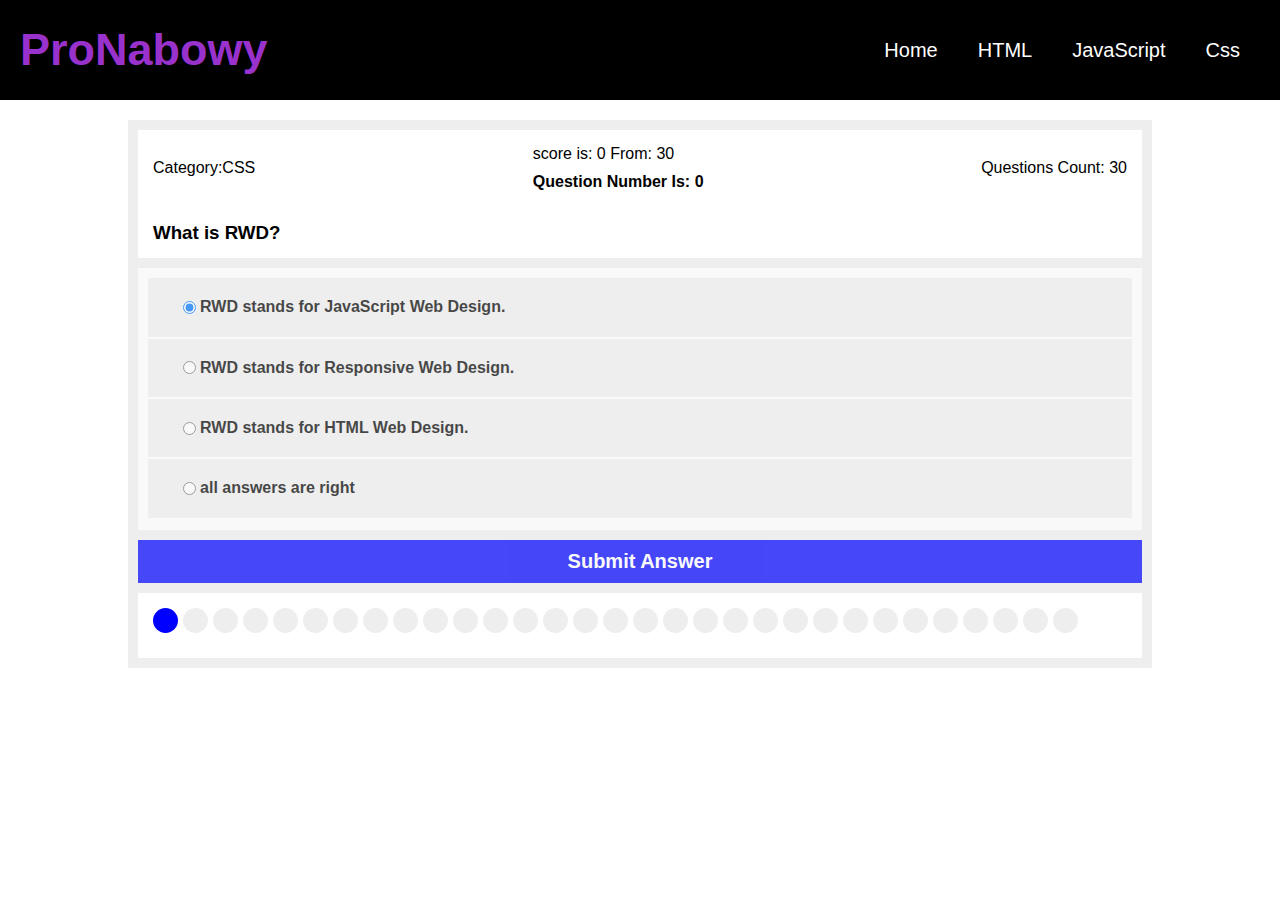
==== CSS-questions.html @ a778ca74 "ProNabowy" ====
<!DOCTYPE html>
<html>
  <head>
    <meta charset="utf-8" />
    <meta http-equiv="X-UA-Compatible" content="IE=edge" />
    <meta name="description" content="" />
    <meta name="viewport" content="width=device-width, initial-scale=1" />
    <!-- Select Noramlize File -->
    <link rel="stylesheet" href="./css/noramliz.css" />
    <!-- Select FontAwsome Libarray -->
    <link rel="stylesheet" href="./css/all.min.css" />
    <!-- Select Main Css Fill -->
    <link rel="stylesheet" href="./css/nabowy.css" />
    <title>Css Questions</title>
    <style>
      canvas {
        position: absolute;
        left: 0;
        top: 0;
      }
    </style>
  </head>
  <body>
    <canvas></canvas>
    <header class="space-items">
      <div class="icone">
        <i class="fa-solid fa-bars"></i>
        <i class="fa-solid fa-xmark"></i>
      </div>
      <div class="logo">
        <h2>ProNabowy</h2>
      </div>
      <ul class="list">
        <li><a href="index.html">Home</a></li>
        <li><a href="HTML.html">HTML</a></li>
        <li><a href="JavaScript.HTML">JavaScript</a></li>
        <li><a href="CSS-questions.html">Css</a></li>
      </ul>
    </header>
    <div class="app">
      <div class="head space-items">
        <div class="Category">Category:CSS</div>
        <div>
          <div>
            score is: <span class="now">0</span> From:
            <span class="from"></span>
          </div>
          <div class="ques">
            Question Number Is: <span class="queNum"></span>
          </div>
        </div>
        <div class="Count">Questions Count: <span class="count"></span></div>
      </div>
      <div class="questions"></div>
      <div class="answers"></div>
      <button class="submit">Submit Answer</button>
      <div class="bulttes-time space-items">
        <div class="bull">
          <span class="active"></span>
        </div>
      </div>
    </div>
    <script src="main.js"></script>
    <script src="header.js"></script>
  </body>
</html>
---- css/noramliz.css ----
/*! normalize.css v8.0.1 | MIT License | github.com/necolas/normalize.css */

/* Document
   ========================================================================== */

/**
 * 1. Correct the line height in all browsers.
 * 2. Prevent adjustments of font size after orientation changes in iOS.
 */

 html {
    line-height: 1.15; /* 1 */
    -webkit-text-size-adjust: 100%; /* 2 */
  }
  
  /* Sections
     ========================================================================== */
  
  /**
   * Remove the margin in all browsers.
   */
  
  body {
    margin: 0;
  }
  
  /**
   * Render the `main` element consistently in IE.
   */
  
  main {
    display: block;
  }
  
  /**
   * Correct the font size and margin on `h1` elements within `section` and
   * `article` contexts in Chrome, Firefox, and Safari.
   */
  
  h1 {
    font-size: 2em;
    margin: 0.67em 0;
  }
  
  /* Grouping content
     ========================================================================== */
  
  /**
   * 1. Add the correct box sizing in Firefox.
   * 2. Show the overflow in Edge and IE.
   */
  
  hr {
    box-sizing: content-box; /* 1 */
    height: 0; /* 1 */
    overflow: visible; /* 2 */
  }
  
  /**
   * 1. Correct the inheritance and scaling of font size in all browsers.
   * 2. Correct the odd `em` font sizing in all browsers.
   */
  
  pre {
    font-family: monospace, monospace; /* 1 */
    font-size: 1em; /* 2 */
  }
  
  /* Text-level semantics
     ========================================================================== */
  
  /**
   * Remove the gray background on active links in IE 10.
   */
  
  a {
    background-color: transparent;
  }
  
  /**
   * 1. Remove the bottom border in Chrome 57-
   * 2. Add the correct text decoration in Chrome, Edge, IE, Opera, and Safari.
   */
  
  abbr[title] {
    border-bottom: none; /* 1 */
    text-decoration: underline; /* 2 */
    text-decoration: underline dotted; /* 2 */
  }
  
  /**
   * Add the correct font weight in Chrome, Edge, and Safari.
   */
  
  b,
  strong {
    font-weight: bolder;
  }
  
  /**
   * 1. Correct the inheritance and scaling of font size in all browsers.
   * 2. Correct the odd `em` font sizing in all browsers.
   */
  
  code,
  kbd,
  samp {
    font-family: monospace, monospace; /* 1 */
    font-size: 1em; /* 2 */
  }
  
  /**
   * Add the correct font size in all browsers.
   */
  
  small {
    font-size: 80%;
  }
  
  /**
   * Prevent `sub` and `sup` elements from affecting the line height in
   * all browsers.
   */
  
  sub,
  sup {
    font-size: 75%;
    line-height: 0;
    position: relative;
    vertical-align: baseline;
  }
  
  sub {
    bottom: -0.25em;
  }
  
  sup {
    top: -0.5em;
  }
  
  /* Embedded content
     ========================================================================== */
  
  /**
   * Remove the border on images inside links in IE 10.
   */
  
  img {
    border-style: none;
  }
  
  /* Forms
     ========================================================================== */
  
  /**
   * 1. Change the font styles in all browsers.
   * 2. Remove the margin in Firefox and Safari.
   */
  
  button,
  input,
  optgroup,
  select,
  textarea {
    font-family: inherit; /* 1 */
    font-size: 100%; /* 1 */
    line-height: 1.15; /* 1 */
    margin: 0; /* 2 */
  }
  
  /**
   * Show the overflow in IE.
   * 1. Show the overflow in Edge.
   */
  
  button,
  input { /* 1 */
    overflow: visible;
  }
  
  /**
   * Remove the inheritance of text transform in Edge, Firefox, and IE.
   * 1. Remove the inheritance of text transform in Firefox.
   */
  
  button,
  select { /* 1 */
    text-transform: none;
  }
  
  /**
   * Correct the inability to style clickable types in iOS and Safari.
   */
  
  button,
  [type="button"],
  [type="reset"],
  [type="submit"] {
    -webkit-appearance: button;
  }
  
  /**
   * Remove the inner border and padding in Firefox.
   */
  
  button::-moz-focus-inner,
  [type="button"]::-moz-focus-inner,
  [type="reset"]::-moz-focus-inner,
  [type="submit"]::-moz-focus-inner {
    border-style: none;
    padding: 0;
  }
  
  /**
   * Restore the focus styles unset by the previous rule.
   */
  
  button:-moz-focusring,
  [type="button"]:-moz-focusring,
  [type="reset"]:-moz-focusring,
  [type="submit"]:-moz-focusring {
    outline: 1px dotted ButtonText;
  }
  
  /**
   * Correct the padding in Firefox.
   */
  
  fieldset {
    padding: 0.35em 0.75em 0.625em;
  }
  
  /**
   * 1. Correct the text wrapping in Edge and IE.
   * 2. Correct the color inheritance from `fieldset` elements in IE.
   * 3. Remove the padding so developers are not caught out when they zero out
   *    `fieldset` elements in all browsers.
   */
  
  legend {
    box-sizing: border-box; /* 1 */
    color: inherit; /* 2 */
    display: table; /* 1 */
    max-width: 100%; /* 1 */
    padding: 0; /* 3 */
    white-space: normal; /* 1 */
  }
  
  /**
   * Add the correct vertical alignment in Chrome, Firefox, and Opera.
   */
  
  progress {
    vertical-align: baseline;
  }
  
  /**
   * Remove the default vertical scrollbar in IE 10+.
   */
  
  textarea {
    overflow: auto;
  }
  
  /**
   * 1. Add the correct box sizing in IE 10.
   * 2. Remove the padding in IE 10.
   */
  
  [type="checkbox"],
  [type="radio"] {
    box-sizing: border-box; /* 1 */
    padding: 0; /* 2 */
  }
  
  /**
   * Correct the cursor style of increment and decrement buttons in Chrome.
   */
  
  [type="number"]::-webkit-inner-spin-button,
  [type="number"]::-webkit-outer-spin-button {
    height: auto;
  }
  
  /**
   * 1. Correct the odd appearance in Chrome and Safari.
   * 2. Correct the outline style in Safari.
   */
  
  [type="search"] {
    -webkit-appearance: textfield; /* 1 */
    outline-offset: -2px; /* 2 */
  }
  
  /**
   * Remove the inner padding in Chrome and Safari on macOS.
   */
  
  [type="search"]::-webkit-search-decoration {
    -webkit-appearance: none;
  }
  
  /**
   * 1. Correct the inability to style clickable types in iOS and Safari.
   * 2. Change font properties to `inherit` in Safari.
   */
  
  ::-webkit-file-upload-button {
    -webkit-appearance: button; /* 1 */
    font: inherit; /* 2 */
  }
  
  /* Interactive
     ========================================================================== */
  
  /*
   * Add the correct display in Edge, IE 10+, and Firefox.
   */
  
  details {
    display: block;
  }
  
  /*
   * Add the correct display in all browsers.
   */
  
  summary {
    display: list-item;
  }
  
  /* Misc
     ========================================================================== */
  
  /**
   * Add the correct display in IE 10+.
   */
  
  template {
    display: none;
  }
  
  /**
   * Add the correct display in IE 10.
   */
  
  [hidden] {
    display: none;
  }
---- css/nabowy.css ----
* {
    padding: 0;
    margin: 0;
    box-sizing: border-box;
    list-style: none;
    text-decoration: none;
}
img {
    max-width: 100%;
}
:root {
    --main-color: darkorchid;
    --secondry-color: blue;
    --white-color: white;
    --main-transition: 0.5s;
    --main-fontSize: 20px;
}
html {
    scroll-behavior: smooth;
}
body {
    font-family: sans-serif;
    transition: var(--main-transition);
}
/* 
    Start Custmioztion Toggle Classes
*/

.theme {
    border: 15px solid black;
    border-right-color: transparent !important;
    border-bottom-color: transparent !important;
    background-color: white;
    transform: rotate(-45deg);
    outline: 1px solid white;
    cursor: pointer;
    border-radius: 50%;
    z-index: 555;
    align-self: center;
    margin-right: 30px;
    transition: var(--main-transition);
}
.themeToggle {
    border-color: white;
    background-color: black;
}
.whiteTheme {
    background-color: white !important;
    color: black !important;
}

.toggle-background {
    background-color: black !important;
    color:white !important;
}

.toggle-width {
    width: fit-content;
    font-size: 30px;
    color: var(--main-color);
    display: flex;
    justify-content: center;
    align-items: center;
    position: absolute;
    left: 50%;
    top: 46%;
    transform: translate(-50%, -50%);
}
.toggle-width h3 {
    color: var(--white-color);
    white-space: nowrap;
    width: 0;
    overflow: hidden;
    border-right: 3px solid var(--secondry-color);
    animation: Fill-Text 3s infinite alternate;
}
@media (max-width:768px) {

    .toggle-width {
        font-size: 17px;
        top: 45%;
    }

}
@media (max-width:400px) {

    .toggle-width {
        font-size: 17px;
        top: 50%;
    }

}

/* 
    Start Styling Main Page
*/


.space-items  {
    display: flex;
    justify-content: space-between;
    align-items: center;
}

header {
    position: relative;
    z-index: 100;
    background-color: black;
}
.logo {
    color: var(--main-color);
    font-size: 30px;
    font-weight: bolder;
    margin-left: 20px;
}
header ul.list {
    display: flex;
    justify-content: flex-end;
    align-items: center;
    width: 100%;
    height: 100px;
}
header ul.list li a {
    color: var(--white-color);
    font-size: var(--main-fontSize);
    margin-right: 40px;
    transition: var(--main-transition);
}
header ul.list li a:hover {
    color: var(--main-color);
}

section.home {
    background-image: url(../imge/background.jpg);
    background-repeat: no-repeat;
    background-size: cover;
    background-position: 40% top;
    width: 100%;
    height: calc(100vh - 100px);
    padding: 100px;

}
section.home  div {
    width: fit-content;
    margin-top: 80px;
}
section.home  div h3 a {
    display: block;
    color: var(--white-color);
    font-size: var(--main-fontSize);
    font-weight: bold;
    padding: 13px 0;
    width: 300px;
    text-align: center;
    margin-top: 20px;
    border: 2px solid var(--white-color);
    margin-left: 100px;
    transition: var(--main-transition);
}
section.home div h3 a:hover {
    background-color: var(--main-color);
    border-color: var(--main-color);
}

/* 
    Start custmoize Sections Refrence
*/
section.html-answ,
section.Css-answ,
section.js-answ {
    position: relative;
    z-index: 5;
    width: 100%;
    padding: 100px;
    height: 100%;
    margin: 0 auto;
}
section.html-answ table,
section.Css-answ table,
section.js-answ table {
    border: 2px solid #777;
    width: 100%;
  }
  section.html-answ table.mr-center,
  section.Css-answ table.mr-center,
  section.js-answ table.mr-center {
    margin: 0 auto;
  }
section.html-answ  table thead,
section.Css-answ  table thead,
section.js-answ table thead {
    background-color: #333;
    color: white;
    font-weight: bold;
  }
section.html-answ  table td,
section.Css-answ  table td,
section.js-answ table td {
    padding: 10px;
    line-height: 1.6;
  }
section.html-answ  table tr td,
section.Css-answ  table tr td,
section.js-answ table tr td {
    border-top: 1px solid #777;
  }
section.html-answ table tr td:not(table tr td:first-child),
section.Css-answ table tr td:not(table tr td:first-child),
section.js-answ  table tr td:not(table tr td:first-child){
    border-left: 1px solid #777;
  }

section.html-answ .html-answ > div,
section.Css-answ .html-answ > div,
section.js-answ  .html-answ > div {
    width: 100%;
    margin-top: 10px;
  }
section.html-answ .question,
section.Css-answ .question,
section.js-answ  .question {
    margin-bottom: 50px;
  }
section.html-answ  h2,
section.Css-answ  h2,
section.js-answ  h2 {
    margin: 20px 0;
    font-size: 40px;
    font-weight: bold;
  }
section.html-answ .answer,
section.Css-answ .answer,
section.js-answ  .answer {
    line-height: 1.8;
    font-size: 20px;
    font-weight: normal;
  }
section.html-answ .code,
section.Css-answ .code,
section.js-answ  .code {
    background-color: #333;
    color: white;
    padding: 7px 15px;
    border-radius: 10px;
    word-spacing: 5px;
    font-size: 16px;
    margin-bottom: 10px;
    max-width: 100%;
    margin-top: 10px;
  }
section.html-answ .att,
section.Css-answ .att,
section.js-answ .att {
    background-color: #333;
    color: cadetblue;
    padding: 3px 6px;
    border-radius: 3px;
  }
section.html-answ .result,
section.Css-answ .result,
section.js-answ  .result {
      background-color: white;
      color: black;
      width: 100%;
      padding: 8px;
      border-radius: 5px;
      margin-top: 20px;
      font-size: 17px;
    }
section.html-answ .padd,
section.Css-answ .padd,
section.js-answ  .padd {
      padding-bottom: 20px;
    }
section.html-answ .note,
section.html-answ .warning ,
section.Css-answ .note,
section.Css-answ .warning,
section.js-answ .note,
section.js-answ  .warning
 {
    background-color: rgba(94, 158, 255, 0.1);
    border: 1px solid #333;
    border-left: 3px solid blue;
    text-align: center;
    margin: 10px 0;
    font-size: 16px;
    padding: 10px;
  }
section.html-answ .warning,
section.Css-answ .warning,
section.js-answ  .warning {
    background-color: #ff2a511a;
    width: 50%;
    margin: 10px auto;
    padding: 20px;
    font-size: 15px;
  }
section.html-answ .wight, 
section.Css-answ .wight,
section.js-answ  .wight {
    font-weight: bold;
  }
section.html-answ .shadowbox,
section.Css-answ .shadowbox,
section.js-answ  .shadowbox {
    width: 15em;
    border: 1px solid #333;
    box-shadow: 8px 8px 5px #444;
    padding: 8px 12px;
    background-image: linear-gradient(180deg, #fff, #ddd 40%, #ccc);
}
/* 
    End custmoize HTML Refrence
*/
.icone {
    z-index: 9999;
    color: var(--white-color);
}
.icone i {
    font-size: 50px;
    position: absolute;
    right: 10px;
    top: 10px;
    cursor: pointer;
    transition: var(--main-transition);
}
.fa-bars,
.fa-xmark {
    visibility: hidden;
    opacity: 0;
}
/* 
    Set Media For Header and section
*/
@media (max-width:768px) {
    header {
        justify-content: flex-start;
    }
    .logo {
        margin: 24px auto;
    }
    header ul.list {
        visibility: hidden;
        opacity: 0;
        width: 100%;
        height: 100vh;
        position: absolute;
        background-color: black;
        top: -2000px;
        left: 0;
        display: flex;
        flex-direction: column;
        justify-content: center;
        transition: var(--main-transition);
    }
    header ul.list li a {
        display: block;
        margin-bottom: 50px;
        font-size: 35px;
        margin-right: 0;
    }
    .fa-bars {
        visibility: visible;
        opacity: 1;
    }
    section.home div h3 a {
        display: block;
        margin: 10px auto;
        width: 220px;
        font-size: 18px;
    }
    section.home {
        height: calc(100vh - 100px);
        background-position: 60% top;
    }
    
}


/* 
Start Styling App
*/
.app {
    width: 80%;
    margin: 20px auto;
    background-color: #eee;
    padding: 10px;
    position: relative;
    z-index: 55;
}
.head {
    background-color: var(--white-color);
    padding: 15px;
}
.questions {
    background-color: var(--white-color);
    padding: 15px;
}
.answers {
    display: flex;
    flex-direction: column;
    padding: 10px;
    background-color: var(--white-color);
    margin-top: 10px;
    font-weight: bold;
    opacity: 0.7;
}
.answers div {
    background-color: #eee;
    border-bottom: 2px solid #fff;
    padding: 0 20px;
    display: flex;
    justify-content: center;
    align-items: center;
}
label {
    display: inline-block;
    width: 95%;
    cursor: pointer;
    padding: 20px 0;
    margin-left: 4px;
}
.submit {
    display: block;
    width: 100%;
    margin: 10px 0;
    padding: 10px;
    background-color: var(--secondry-color);
    color: var(--white-color);
    font-size: var(--main-fontSize);
    opacity: 0.7;
    font-weight: bold;
    cursor: pointer;
    outline: none;
    border: none;
    
}
.bulttes-time {
    margin-top: 10px;
    padding: 15px;
    background-color: var(--white-color);
    font-weight: bold;
}
.bull {
    display: flex;
    justify-content: center;
    flex-wrap: wrap;
}
.bull span {
    display: inline-block;
    width: 25px;
    height: 25px;
    border-radius: 50%;
    background-color: #eee;
    margin-right: 5px;
    margin-bottom: 10px;
}

.bull span.active {
    background-color: var(--secondry-color);
}

.Result {
    padding: 15px;
    text-align: center;
    font-weight: bolder;
    font-size: var(--main-fontSize);
    background-color: var(--white-color);

}
.cong {
    color: var(--secondry-color);
    font-size: var(--main-fontSize);
    font-weight: bold;
 }
.same-select {
    position: relative;
    border: 2px solid black;
    left: 50%;
    top: 0%;
    transform: translate(-50% , -260%);
    width: 650px;
    height: 150px;
    background-color: #eee;
    font-weight: bold;
    font-size: var(--main-fontSize);
    display: flex;
    justify-content: center;
    align-items: center;
    text-transform: capitalize;
    z-index: 100;
}
.close {
    position: absolute;
    right: -10px;
    top: -10px;
    background-color: red;
    color: var(--white-color);
    display: flex;
    justify-content: center;
    align-items: center;
    width: 35px;
    height: 35px;
    border-radius: 50%;
    cursor: pointer;
}
.again {
    display: block;
    background-color: var(--secondry-color);
    color: var(--white-color);
    font-size: var(--main-fontSize);
    padding: 8px 25px;
    border: none;
    outline: none;
    cursor: pointer;
    margin: 20px auto;
}
.ques {
    margin-top: 10px;
    font-weight: bold;
}
.scroll  {
    background-color: #333;
    font-size: 30px;
    cursor: pointer;
    width: fit-content;
    padding: 4px 20px;
    border: none;
    outline: none;
    border-radius: 10px;
    position: fixed;
    bottom: 20px;
    right: 15px;
    z-index: 99;
    transition: var(--main-transition);
    opacity: 0;
    visibility: hidden;
    transform: scale(0);
    color: var(--white-color);
    transition: var(--main-transition);
}
.scroll.active {
    opacity: 1;
    visibility: visible;
    transform: scale(1);
}

footer {
    padding: 30px;
    background-color: #111;
}
.links {
    width: 80%;
    margin: 30px auto;
    display: flex;
    justify-content: space-evenly;
    align-items: center;
}
.links li {
    margin: 10px 0;
}
.links li a {
    color: var(--white-color);
    font-size: var(--main-fontSize);
    transition: var(--main-transition);
    cursor: pointer;
}
.links li a:hover {
    color: #9932cc;
    text-decoration: underline;
}
footer h2 {
    text-align: center;
    color: var(--white-color);
}
.answer .imge  {
    text-align: center;
}
/* 
    set responsev Madia
*/
@media (max-width: 768px) {

    label {

        text-align: center;
        font-size: 15px;
        width: 85%;

    }
    .bull span {

        width: 15px;
        height: 15px;

    }

    .head {

        font-size: var(--main-fontSize);
        flex-direction: column;
        justify-content: center;
        align-items: center;
        text-align: center;
        border-bottom: 2px solid #222;

    }

    .head  div {
        margin-bottom: 10px;
    }

    .same-select {
        border-width: 1px;
        width: 90%;
        font-size: var(--main-fontSize);
        text-align: center;
        height: 100px;
        padding: 10px ;
        left: 50%;
        top: 100px;
        transform: translate(-50% , -500px);
    }
}
@media (max-width: 500px) {

    .again {

        margin-top: -100px;

    }

}
/* 
animations
*/
@media (min-width:786px) {
    @keyframes Fill-Text {
        from {
            width: 0;
        }
        to {
            width: 430px;
        }
    }
}
@media (max-width:786px) {
    @keyframes Fill-Text {
        from {
            width: 0;
        }
        to {
            width: 250px;
        }
    }
}

/* 
    Make App Full Responsive
*/
@media (max-width:991px) {

    section {
        text-align: center;
        padding: 30px !important;
    }
    pre {
        text-align: initial;
    }
    .note {
        width: 80% !important;
        margin: 10px auto !important;
    }
    .result {
        width: 80% !important;
        margin: 20px auto !important;
    }
    .code{
        text-align: initial;
    }
    .warning {
        width: 80% !important;
    }
    .links {
        width: 80%;
        margin: 30px auto;
        display: flex;
        justify-content: space-evenly;
        align-items: center;
        flex-wrap: wrap;
    }
    .links .list {
        width: calc(97% / 2);
        display: block;
        text-align: center;
        border-bottom: 1px solid #ccc;
    }
}

@media (max-width:768px) {
    section {
        padding: 10px !important;
    }
    .note, .result,.warning {
        width: 100% !important;
    }
    table  tr, 
    table  td,
    table th {
        width: 100%;
        display: block;
    }
    .code {
        padding: 7px 5px !important;
    }
    .links .list {
        width: 100%;
    }
    .logo h2 {
        font-size: 30px;
    }
}
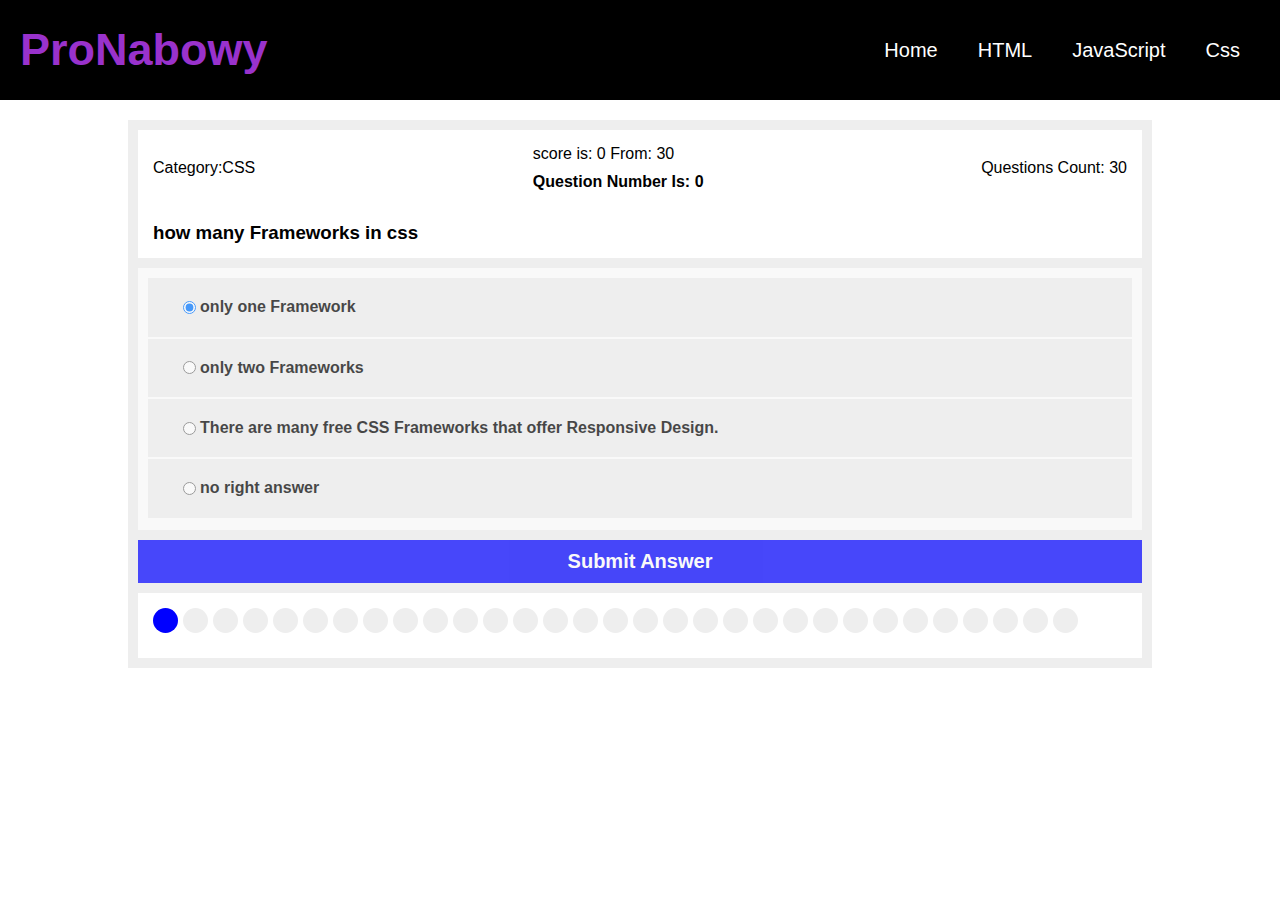
==== commit dccbf1e2: "ProNabowy" ====
--- a/CSS-questions.html
+++ b/CSS-questions.html
@@ -12,6 +12,7 @@
     <!-- Select Main Css Fill -->
     <link rel="stylesheet" href="./css/nabowy.css" />
     <title>Css Questions</title>
+    <link rel="icon" href="./logo/logo.png" type="image/x-icon" />
     <style>
       canvas {
         position: absolute;
--- a/css/nabowy.css
+++ b/css/nabowy.css
@@ -131,14 +131,18 @@
 }
 
 section.home {
+    position: absolute;
+    left: 0;
+    top: 0;
     background-image: url(../imge/background.jpg);
     background-repeat: no-repeat;
     background-size: cover;
     background-position: 40% top;
     width: 100%;
-    height: calc(100vh - 100px);
+    height: 100vh;
+    z-index: 55;
     padding: 100px;
-
+    transition: 2s;
 }
 section.home  div {
     width: fit-content;
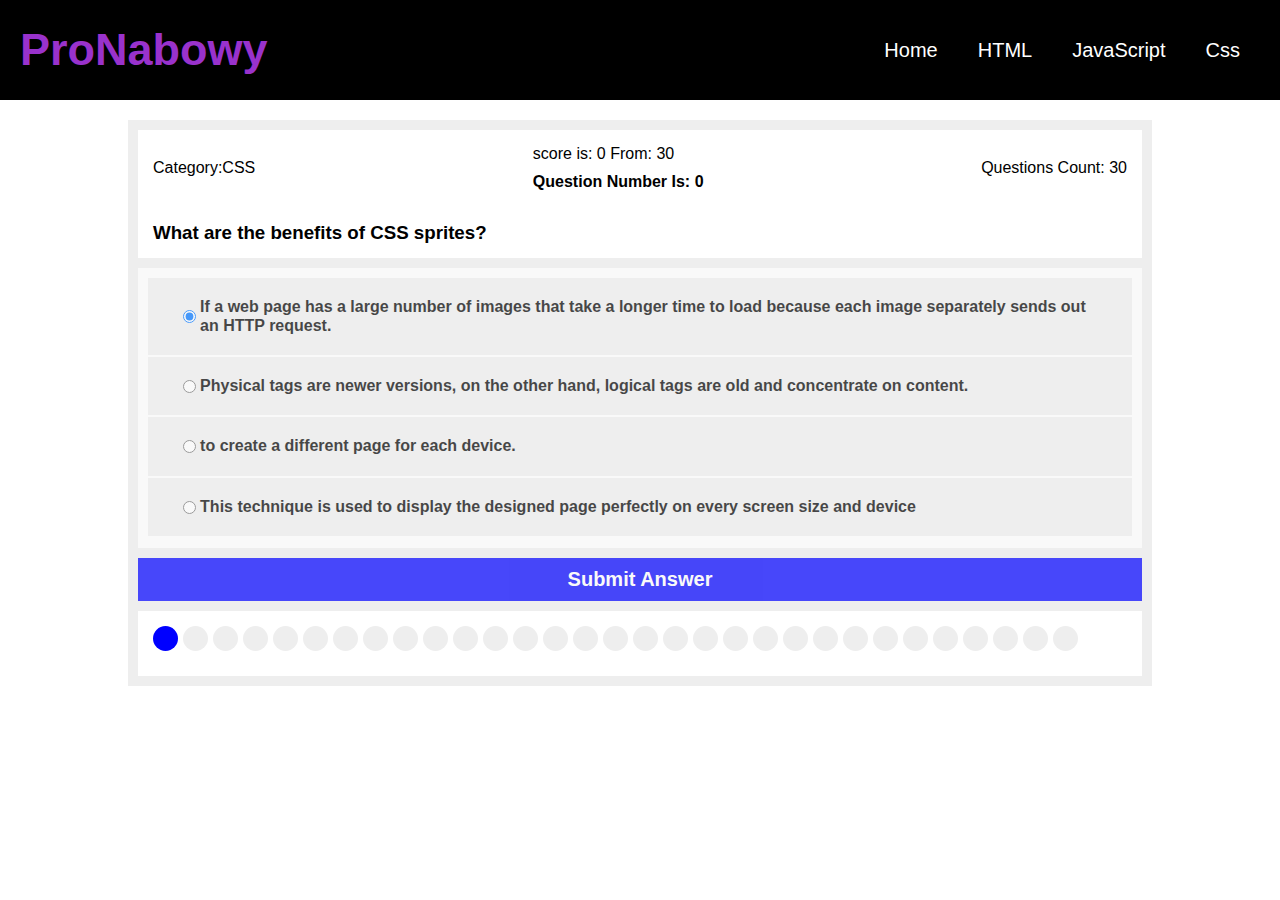
==== commit 0f48fb4b: "ProNabowy" ====
--- a/CSS-questions.html
+++ b/CSS-questions.html
@@ -38,6 +38,9 @@
         <li><a href="CSS-questions.html">Css</a></li>
       </ul>
     </header>
+    <div class="load">
+      <div class="chase"></div>
+    </div>
     <div class="app">
       <div class="head space-items">
         <div class="Category">Category:CSS</div>
--- a/css/nabowy.css
+++ b/css/nabowy.css
@@ -1,169 +1,198 @@
 * {
-    padding: 0;
-    margin: 0;
-    box-sizing: border-box;
-    list-style: none;
-    text-decoration: none;
+  padding: 0;
+  margin: 0;
+  box-sizing: border-box;
+  list-style: none;
+  text-decoration: none;
 }
 img {
-    max-width: 100%;
+  max-width: 100%;
 }
 :root {
-    --main-color: darkorchid;
-    --secondry-color: blue;
-    --white-color: white;
-    --main-transition: 0.5s;
-    --main-fontSize: 20px;
+  --main-color: darkorchid;
+  --secondry-color: blue;
+  --white-color: white;
+  --main-transition: 0.5s;
+  --main-fontSize: 20px;
 }
 html {
-    scroll-behavior: smooth;
+  scroll-behavior: smooth;
 }
 body {
-    font-family: sans-serif;
-    transition: var(--main-transition);
+  font-family: sans-serif;
+  transition: var(--main-transition);
 }
 /* 
     Start Custmioztion Toggle Classes
 */
 
 .theme {
-    border: 15px solid black;
-    border-right-color: transparent !important;
-    border-bottom-color: transparent !important;
-    background-color: white;
-    transform: rotate(-45deg);
-    outline: 1px solid white;
-    cursor: pointer;
-    border-radius: 50%;
-    z-index: 555;
-    align-self: center;
-    margin-right: 30px;
-    transition: var(--main-transition);
+  border: 15px solid black;
+  border-right-color: transparent !important;
+  border-bottom-color: transparent !important;
+  background-color: white;
+  transform: rotate(-45deg);
+  outline: 1px solid white;
+  cursor: pointer;
+  border-radius: 50%;
+  z-index: 555;
+  align-self: center;
+  margin-right: 30px;
+  transition: var(--main-transition);
 }
 .themeToggle {
-    border-color: white;
+  border-color: white;
+  background-color: black;
+}
+.whiteTheme {
+  background-color: white !important;
+  color: black !important;
+}
+
+.toggle-background {
+  background-color: black !important;
+  color: white !important;
+}
+
+.toggle-width {
+  width: fit-content;
+  font-size: 30px;
+  color: var(--main-color);
+  display: flex;
+  justify-content: center;
+  align-items: center;
+  position: absolute;
+  left: 50%;
+  top: 46%;
+  z-index: 111111;
+  transform: translate(-50%, -50%);
+}
+.toggle-width h3 {
+  color: var(--white-color);
+  white-space: nowrap;
+  width: 0;
+  overflow: hidden;
+  border-right: 3px solid var(--secondry-color);
+  animation: Fill-Text 3s infinite alternate;
+}
+@media (max-width: 768px) {
+  .toggle-width {
+    display: none;
+  }
+}
+
+/* 
+    Style Load Effect
+*/
+.load {
+    position: absolute;
+    z-index: 999999999999999999999999;
+    left: 0;
+    top: 0;
+    width: 100%;
+    height: 100vh;
     background-color: black;
-}
-.whiteTheme {
-    background-color: white !important;
-    color: black !important;
-}
-
-.toggle-background {
-    background-color: black !important;
-    color:white !important;
-}
-
-.toggle-width {
-    width: fit-content;
-    font-size: 30px;
-    color: var(--main-color);
-    display: flex;
-    justify-content: center;
-    align-items: center;
+  }
+  .chase {
     position: absolute;
     left: 50%;
-    top: 46%;
-    transform: translate(-50%, -50%);
-}
-.toggle-width h3 {
-    color: var(--white-color);
-    white-space: nowrap;
-    width: 0;
-    overflow: hidden;
-    border-right: 3px solid var(--secondry-color);
-    animation: Fill-Text 3s infinite alternate;
-}
-@media (max-width:768px) {
-
-    .toggle-width {
-        font-size: 17px;
-        top: 45%;
-    }
-
-}
-@media (max-width:400px) {
-
-    .toggle-width {
-        font-size: 17px;
-        top: 50%;
-    }
-
-}
+    top: 50%;
+    transform: translate(-50% , -50%);
+  }
+  .chase:after,
+  .chase:before {
+    content: "";
+    height: 30px;
+    width: 30px;
+    display: block;
+    -webkit-animation: out 0.5s backwards, spin 1.25s 0.5s infinite ease;
+    animation: out 0.5s backwards, spin 1.25s 0.5s infinite ease;
+    border: 5px solid var(--main-color);
+    border-radius: 100%;
+    -webkit-box-shadow: 0 -40px 0 -5px var(--white-color);
+    box-shadow: 0 -40px 0 -5px var(--white-color);
+    position: absolute;
+    z-index: 999999999999999999999999;
+  }
+  .chase:after {
+    -webkit-animation-delay: 0s, 1.25s;
+    animation-delay: 0s, 1.25s;
+  }
 
 /* 
     Start Styling Main Page
 */
 
-
-.space-items  {
-    display: flex;
-    justify-content: space-between;
-    align-items: center;
+.space-items {
+  display: flex;
+  justify-content: space-between;
+  align-items: center;
 }
 
 header {
-    position: relative;
-    z-index: 100;
-    background-color: black;
+  position: relative;
+  z-index: 100;
+  background-color: black;
 }
 .logo {
-    color: var(--main-color);
-    font-size: 30px;
-    font-weight: bolder;
-    margin-left: 20px;
+  color: var(--main-color);
+  font-size: 30px;
+  font-weight: bolder;
+  margin-left: 20px;
 }
 header ul.list {
-    display: flex;
-    justify-content: flex-end;
-    align-items: center;
-    width: 100%;
-    height: 100px;
+  display: flex;
+  justify-content: flex-end;
+  align-items: center;
+  width: 100%;
+  height: 100px;
 }
 header ul.list li a {
-    color: var(--white-color);
-    font-size: var(--main-fontSize);
-    margin-right: 40px;
-    transition: var(--main-transition);
+  color: var(--white-color);
+  font-size: var(--main-fontSize);
+  margin-right: 40px;
+  transition: var(--main-transition);
 }
 header ul.list li a:hover {
-    color: var(--main-color);
+  color: var(--main-color);
 }
 
 section.home {
-    position: absolute;
-    left: 0;
-    top: 0;
-    background-image: url(../imge/background.jpg);
-    background-repeat: no-repeat;
-    background-size: cover;
-    background-position: 40% top;
-    width: 100%;
-    height: 100vh;
-    z-index: 55;
-    padding: 100px;
-    transition: 2s;
-}
-section.home  div {
-    width: fit-content;
-    margin-top: 80px;
-}
-section.home  div h3 a {
-    display: block;
-    color: var(--white-color);
-    font-size: var(--main-fontSize);
-    font-weight: bold;
-    padding: 13px 0;
-    width: 300px;
-    text-align: center;
-    margin-top: 20px;
-    border: 2px solid var(--white-color);
-    margin-left: 100px;
-    transition: var(--main-transition);
+  position: absolute;
+  left: 0;
+  top: 0;
+  background-image: url(../imge/background.jpg);
+  background-repeat: no-repeat;
+  background-size: cover;
+  background-position: 40% top;
+  width: 100%;
+  height: 100vh;
+  z-index: 55;
+  padding: 100px;
+  transition: 2s;
+}
+section.home div {
+  width: fit-content;
+  margin-top: 80px;
+}
+
+section.home div h3 a {
+  display: block;
+  background-color: black;
+  color: var(--white-color);
+  font-size: var(--main-fontSize);
+  font-weight: bold;
+  padding: 13px 0;
+  width: 300px;
+  text-align: center;
+  margin-top: 20px;
+  border: 2px solid var(--white-color);
+  margin-left: 100px;
+  transition: var(--main-transition);
 }
 section.home div h3 a:hover {
-    background-color: var(--main-color);
-    border-color: var(--main-color);
+  background-color: var(--main-color);
+  border-color: var(--main-color);
 }
 
 /* 
@@ -172,556 +201,577 @@
 section.html-answ,
 section.Css-answ,
 section.js-answ {
-    position: relative;
-    z-index: 5;
-    width: 100%;
-    padding: 100px;
-    height: 100%;
-    margin: 0 auto;
+  position: relative;
+  z-index: 5;
+  width: 100%;
+  padding: 100px;
+  height: 100%;
+  margin: 0 auto;
 }
 section.html-answ table,
 section.Css-answ table,
 section.js-answ table {
-    border: 2px solid #777;
-    width: 100%;
-  }
-  section.html-answ table.mr-center,
-  section.Css-answ table.mr-center,
-  section.js-answ table.mr-center {
-    margin: 0 auto;
-  }
-section.html-answ  table thead,
-section.Css-answ  table thead,
+  border: 2px solid #777;
+  width: 100%;
+}
+section.html-answ table.mr-center,
+section.Css-answ table.mr-center,
+section.js-answ table.mr-center {
+  margin: 0 auto;
+}
+section.html-answ table thead,
+section.Css-answ table thead,
 section.js-answ table thead {
-    background-color: #333;
-    color: white;
-    font-weight: bold;
-  }
-section.html-answ  table td,
-section.Css-answ  table td,
+  background-color: #333;
+  color: white;
+  font-weight: bold;
+}
+section.html-answ table td,
+section.Css-answ table td,
 section.js-answ table td {
-    padding: 10px;
-    line-height: 1.6;
-  }
-section.html-answ  table tr td,
-section.Css-answ  table tr td,
+  padding: 10px;
+  line-height: 1.6;
+}
+section.html-answ table tr td,
+section.Css-answ table tr td,
 section.js-answ table tr td {
-    border-top: 1px solid #777;
-  }
+  border-top: 1px solid #777;
+}
 section.html-answ table tr td:not(table tr td:first-child),
 section.Css-answ table tr td:not(table tr td:first-child),
-section.js-answ  table tr td:not(table tr td:first-child){
-    border-left: 1px solid #777;
-  }
+section.js-answ table tr td:not(table tr td:first-child) {
+  border-left: 1px solid #777;
+}
 
 section.html-answ .html-answ > div,
 section.Css-answ .html-answ > div,
-section.js-answ  .html-answ > div {
-    width: 100%;
-    margin-top: 10px;
-  }
+section.js-answ .html-answ > div {
+  width: 100%;
+  margin-top: 10px;
+}
 section.html-answ .question,
 section.Css-answ .question,
-section.js-answ  .question {
-    margin-bottom: 50px;
-  }
-section.html-answ  h2,
-section.Css-answ  h2,
-section.js-answ  h2 {
-    margin: 20px 0;
-    font-size: 40px;
-    font-weight: bold;
-  }
+section.js-answ .question {
+  margin-bottom: 50px;
+}
+section.html-answ h2,
+section.Css-answ h2,
+section.js-answ h2 {
+  margin: 20px 0;
+  font-size: 40px;
+  font-weight: bold;
+}
 section.html-answ .answer,
 section.Css-answ .answer,
-section.js-answ  .answer {
-    line-height: 1.8;
-    font-size: 20px;
-    font-weight: normal;
-  }
+section.js-answ .answer {
+  line-height: 1.8;
+  font-size: 20px;
+  font-weight: normal;
+}
 section.html-answ .code,
 section.Css-answ .code,
-section.js-answ  .code {
-    background-color: #333;
-    color: white;
-    padding: 7px 15px;
-    border-radius: 10px;
-    word-spacing: 5px;
-    font-size: 16px;
-    margin-bottom: 10px;
-    max-width: 100%;
-    margin-top: 10px;
-  }
+section.js-answ .code {
+  background-color: #333;
+  color: white;
+  padding: 7px 15px;
+  border-radius: 10px;
+  word-spacing: 5px;
+  font-size: 16px;
+  margin-bottom: 10px;
+  max-width: 100%;
+  margin-top: 10px;
+}
 section.html-answ .att,
 section.Css-answ .att,
 section.js-answ .att {
-    background-color: #333;
-    color: cadetblue;
-    padding: 3px 6px;
-    border-radius: 3px;
-  }
+  background-color: #333;
+  color: cadetblue;
+  padding: 3px 6px;
+  border-radius: 3px;
+}
 section.html-answ .result,
 section.Css-answ .result,
-section.js-answ  .result {
-      background-color: white;
-      color: black;
-      width: 100%;
-      padding: 8px;
-      border-radius: 5px;
-      margin-top: 20px;
-      font-size: 17px;
-    }
+section.js-answ .result {
+  background-color: white;
+  color: black;
+  width: 100%;
+  padding: 8px;
+  border-radius: 5px;
+  margin-top: 20px;
+  font-size: 17px;
+}
 section.html-answ .padd,
 section.Css-answ .padd,
-section.js-answ  .padd {
-      padding-bottom: 20px;
-    }
+section.js-answ .padd {
+  padding-bottom: 20px;
+}
 section.html-answ .note,
-section.html-answ .warning ,
+section.html-answ .warning,
 section.Css-answ .note,
 section.Css-answ .warning,
 section.js-answ .note,
-section.js-answ  .warning
- {
-    background-color: rgba(94, 158, 255, 0.1);
-    border: 1px solid #333;
-    border-left: 3px solid blue;
-    text-align: center;
-    margin: 10px 0;
-    font-size: 16px;
-    padding: 10px;
-  }
+section.js-answ .warning {
+  background-color: rgba(94, 158, 255, 0.1);
+  border: 1px solid #333;
+  border-left: 3px solid blue;
+  text-align: center;
+  margin: 10px 0;
+  font-size: 16px;
+  padding: 10px;
+}
 section.html-answ .warning,
 section.Css-answ .warning,
-section.js-answ  .warning {
-    background-color: #ff2a511a;
-    width: 50%;
-    margin: 10px auto;
-    padding: 20px;
-    font-size: 15px;
-  }
-section.html-answ .wight, 
+section.js-answ .warning {
+  background-color: #ff2a511a;
+  width: 50%;
+  margin: 10px auto;
+  padding: 20px;
+  font-size: 15px;
+}
+section.html-answ .wight,
 section.Css-answ .wight,
-section.js-answ  .wight {
-    font-weight: bold;
-  }
+section.js-answ .wight {
+  font-weight: bold;
+}
 section.html-answ .shadowbox,
 section.Css-answ .shadowbox,
-section.js-answ  .shadowbox {
-    width: 15em;
-    border: 1px solid #333;
-    box-shadow: 8px 8px 5px #444;
-    padding: 8px 12px;
-    background-image: linear-gradient(180deg, #fff, #ddd 40%, #ccc);
+section.js-answ .shadowbox {
+  width: 15em;
+  border: 1px solid #333;
+  box-shadow: 8px 8px 5px #444;
+  padding: 8px 12px;
+  background-image: linear-gradient(180deg, #fff, #ddd 40%, #ccc);
 }
 /* 
     End custmoize HTML Refrence
 */
 .icone {
-    z-index: 9999;
-    color: var(--white-color);
+  z-index: 9999;
+  color: var(--white-color);
 }
 .icone i {
-    font-size: 50px;
-    position: absolute;
-    right: 10px;
-    top: 10px;
-    cursor: pointer;
-    transition: var(--main-transition);
+  font-size: 50px;
+  position: absolute;
+  right: 10px;
+  top: 10px;
+  cursor: pointer;
+  transition: var(--main-transition);
 }
 .fa-bars,
 .fa-xmark {
+  visibility: hidden;
+  opacity: 0;
+}
+/* 
+    Set Media For Header and section
+*/
+@media (max-width: 768px) {
+  header {
+    justify-content: flex-start;
+  }
+  .logo {
+    margin: 24px auto;
+  }
+  header ul.list {
     visibility: hidden;
     opacity: 0;
-}
-/* 
-    Set Media For Header and section
-*/
-@media (max-width:768px) {
-    header {
-        justify-content: flex-start;
-    }
-    .logo {
-        margin: 24px auto;
-    }
-    header ul.list {
-        visibility: hidden;
-        opacity: 0;
-        width: 100%;
-        height: 100vh;
-        position: absolute;
-        background-color: black;
-        top: -2000px;
-        left: 0;
-        display: flex;
-        flex-direction: column;
-        justify-content: center;
-        transition: var(--main-transition);
-    }
-    header ul.list li a {
-        display: block;
-        margin-bottom: 50px;
-        font-size: 35px;
-        margin-right: 0;
-    }
-    .fa-bars {
-        visibility: visible;
-        opacity: 1;
-    }
-    section.home div h3 a {
-        display: block;
-        margin: 10px auto;
-        width: 220px;
-        font-size: 18px;
-    }
-    section.home {
-        height: calc(100vh - 100px);
-        background-position: 60% top;
-    }
-    
-}
-
-
-/* 
-Start Styling App
-*/
-.app {
-    width: 80%;
-    margin: 20px auto;
-    background-color: #eee;
-    padding: 10px;
-    position: relative;
-    z-index: 55;
-}
-.head {
-    background-color: var(--white-color);
-    padding: 15px;
-}
-.questions {
-    background-color: var(--white-color);
-    padding: 15px;
-}
-.answers {
+    width: 100%;
+    height: 100vh;
+    position: absolute;
+    background-color: black;
+    top: -2000px;
+    left: 0;
     display: flex;
     flex-direction: column;
-    padding: 10px;
-    background-color: var(--white-color);
-    margin-top: 10px;
-    font-weight: bold;
-    opacity: 0.7;
-}
-.answers div {
-    background-color: #eee;
-    border-bottom: 2px solid #fff;
-    padding: 0 20px;
+    justify-content: center;
+    transition: var(--main-transition);
+  }
+  header ul.list li a {
+    display: block;
+    margin-bottom: 50px;
+    font-size: 35px;
+    margin-right: 0;
+  }
+  .fa-bars {
+    visibility: visible;
+    opacity: 1;
+  }
+  section.home div h3 a {
+    display: block;
+    margin: 10px auto;
+    width: 220px;
+    font-size: 18px;
+  }
+  section.home {
+    height: 100vh;
+    background-position: 60% top;
     display: flex;
+    flex-direction: column;
     justify-content: center;
     align-items: center;
+  }
+}
+
+/* 
+Start Styling App
+*/
+.app {
+  width: 80%;
+  margin: 20px auto;
+  background-color: #eee;
+  padding: 10px;
+  position: relative;
+  z-index: 55;
+}
+.head {
+  background-color: var(--white-color);
+  padding: 15px;
+}
+.questions {
+  background-color: var(--white-color);
+  padding: 15px;
+}
+.answers {
+  display: flex;
+  flex-direction: column;
+  padding: 10px;
+  background-color: var(--white-color);
+  margin-top: 10px;
+  font-weight: bold;
+  opacity: 0.7;
+}
+.answers div {
+  background-color: #eee;
+  border-bottom: 2px solid #fff;
+  padding: 0 20px;
+  display: flex;
+  justify-content: center;
+  align-items: center;
 }
 label {
-    display: inline-block;
-    width: 95%;
-    cursor: pointer;
-    padding: 20px 0;
-    margin-left: 4px;
+  display: inline-block;
+  width: 95%;
+  cursor: pointer;
+  padding: 20px 0;
+  margin-left: 4px;
 }
 .submit {
-    display: block;
-    width: 100%;
-    margin: 10px 0;
-    padding: 10px;
-    background-color: var(--secondry-color);
-    color: var(--white-color);
+  display: block;
+  width: 100%;
+  margin: 10px 0;
+  padding: 10px;
+  background-color: var(--secondry-color);
+  color: var(--white-color);
+  font-size: var(--main-fontSize);
+  opacity: 0.7;
+  font-weight: bold;
+  cursor: pointer;
+  outline: none;
+  border: none;
+}
+.bulttes-time {
+  margin-top: 10px;
+  padding: 15px;
+  background-color: var(--white-color);
+  font-weight: bold;
+}
+.bull {
+  display: flex;
+  justify-content: center;
+  flex-wrap: wrap;
+}
+.bull span {
+  display: inline-block;
+  width: 25px;
+  height: 25px;
+  border-radius: 50%;
+  background-color: #eee;
+  margin-right: 5px;
+  margin-bottom: 10px;
+}
+
+.bull span.active {
+  background-color: var(--secondry-color);
+}
+
+.Result {
+  padding: 15px;
+  text-align: center;
+  font-weight: bolder;
+  font-size: var(--main-fontSize);
+  background-color: var(--white-color);
+}
+.cong {
+  color: var(--secondry-color);
+  font-size: var(--main-fontSize);
+  font-weight: bold;
+}
+.same-select {
+  position: relative;
+  border: 2px solid black;
+  left: 50%;
+  top: 0%;
+  transform: translate(-50%, -260%);
+  width: 650px;
+  height: 150px;
+  background-color: #eee;
+  font-weight: bold;
+  font-size: var(--main-fontSize);
+  display: flex;
+  justify-content: center;
+  align-items: center;
+  text-transform: capitalize;
+  z-index: 100;
+}
+.close {
+  position: absolute;
+  right: -10px;
+  top: -10px;
+  background-color: red;
+  color: var(--white-color);
+  display: flex;
+  justify-content: center;
+  align-items: center;
+  width: 35px;
+  height: 35px;
+  border-radius: 50%;
+  cursor: pointer;
+}
+.again {
+  display: block;
+  background-color: var(--secondry-color);
+  color: var(--white-color);
+  font-size: var(--main-fontSize);
+  padding: 8px 25px;
+  border: none;
+  outline: none;
+  cursor: pointer;
+  margin: 20px auto;
+}
+.ques {
+  margin-top: 10px;
+  font-weight: bold;
+}
+.scroll {
+  background-color: #333;
+  font-size: 30px;
+  cursor: pointer;
+  width: fit-content;
+  padding: 4px 20px;
+  border: none;
+  outline: none;
+  border-radius: 10px;
+  position: fixed;
+  bottom: 20px;
+  right: 15px;
+  z-index: 99;
+  transition: var(--main-transition);
+  opacity: 0;
+  visibility: hidden;
+  transform: scale(0);
+  color: var(--white-color);
+  transition: var(--main-transition);
+}
+.scroll.active {
+  opacity: 1;
+  visibility: visible;
+  transform: scale(1);
+}
+
+footer {
+  padding: 30px;
+  background-color: #111;
+}
+.links {
+  width: 80%;
+  margin: 30px auto;
+  display: flex;
+  justify-content: space-evenly;
+  align-items: center;
+}
+.links li {
+  margin: 10px 0;
+}
+.links li a {
+  color: var(--white-color);
+  font-size: var(--main-fontSize);
+  transition: var(--main-transition);
+  cursor: pointer;
+}
+.links li a:hover {
+  color: #9932cc;
+  text-decoration: underline;
+}
+footer h2 {
+  text-align: center;
+  color: var(--white-color);
+}
+.answer .imge {
+  text-align: center;
+}
+/* 
+    set responsev Madia
+*/
+@media (max-width: 768px) {
+  label {
+    text-align: center;
+    font-size: 15px;
+    width: 85%;
+  }
+  .bull span {
+    width: 15px;
+    height: 15px;
+  }
+
+  .head {
     font-size: var(--main-fontSize);
-    opacity: 0.7;
-    font-weight: bold;
-    cursor: pointer;
-    outline: none;
-    border: none;
-    
-}
-.bulttes-time {
-    margin-top: 10px;
-    padding: 15px;
-    background-color: var(--white-color);
-    font-weight: bold;
-}
-.bull {
-    display: flex;
-    justify-content: center;
-    flex-wrap: wrap;
-}
-.bull span {
-    display: inline-block;
-    width: 25px;
-    height: 25px;
-    border-radius: 50%;
-    background-color: #eee;
-    margin-right: 5px;
-    margin-bottom: 10px;
-}
-
-.bull span.active {
-    background-color: var(--secondry-color);
-}
-
-.Result {
-    padding: 15px;
-    text-align: center;
-    font-weight: bolder;
-    font-size: var(--main-fontSize);
-    background-color: var(--white-color);
-
-}
-.cong {
-    color: var(--secondry-color);
-    font-size: var(--main-fontSize);
-    font-weight: bold;
- }
-.same-select {
-    position: relative;
-    border: 2px solid black;
-    left: 50%;
-    top: 0%;
-    transform: translate(-50% , -260%);
-    width: 650px;
-    height: 150px;
-    background-color: #eee;
-    font-weight: bold;
-    font-size: var(--main-fontSize);
-    display: flex;
+    flex-direction: column;
     justify-content: center;
     align-items: center;
-    text-transform: capitalize;
-    z-index: 100;
-}
-.close {
-    position: absolute;
-    right: -10px;
-    top: -10px;
-    background-color: red;
-    color: var(--white-color);
-    display: flex;
-    justify-content: center;
-    align-items: center;
-    width: 35px;
-    height: 35px;
-    border-radius: 50%;
-    cursor: pointer;
-}
-.again {
-    display: block;
-    background-color: var(--secondry-color);
-    color: var(--white-color);
+    text-align: center;
+    border-bottom: 2px solid #222;
+  }
+
+  .head div {
+    margin-bottom: 10px;
+  }
+
+  .same-select {
+    border-width: 1px;
+    width: 90%;
     font-size: var(--main-fontSize);
-    padding: 8px 25px;
-    border: none;
-    outline: none;
-    cursor: pointer;
-    margin: 20px auto;
-}
-.ques {
-    margin-top: 10px;
-    font-weight: bold;
-}
-.scroll  {
-    background-color: #333;
-    font-size: 30px;
-    cursor: pointer;
-    width: fit-content;
-    padding: 4px 20px;
-    border: none;
-    outline: none;
-    border-radius: 10px;
-    position: fixed;
-    bottom: 20px;
-    right: 15px;
-    z-index: 99;
-    transition: var(--main-transition);
-    opacity: 0;
-    visibility: hidden;
-    transform: scale(0);
-    color: var(--white-color);
-    transition: var(--main-transition);
-}
-.scroll.active {
-    opacity: 1;
-    visibility: visible;
-    transform: scale(1);
-}
-
-footer {
-    padding: 30px;
-    background-color: #111;
-}
-.links {
+    text-align: center;
+    height: 100px;
+    padding: 10px;
+    left: 50%;
+    top: 100px;
+    transform: translate(-50%, -500px);
+  }
+}
+@media (max-width: 500px) {
+  .again {
+    margin-top: -100px;
+  }
+}
+/* 
+animations
+*/
+@media (min-width: 786px) {
+  @keyframes Fill-Text {
+    from {
+      width: 0;
+    }
+    to {
+      width: 440px;
+    }
+  }
+}
+@media (max-width: 786px) {
+  @keyframes Fill-Text {
+    from {
+      width: 0;
+    }
+    to {
+      width: 250px;
+    }
+  }
+}
+
+/* 
+    Load Effect
+*/
+
+@-webkit-keyframes out {
+  from {
+    -webkit-box-shadow: 0 0 0 -5px var(--primary);
+    box-shadow: 0 0 0 -5px var(--primary);
+  }
+}
+
+@keyframes out {
+  from {
+    -webkit-box-shadow: 0 0 0 -5px var(--primary);
+    box-shadow: 0 0 0 -5px var(--primary);
+  }
+}
+
+@-webkit-keyframes spin {
+  to {
+    -webkit-transform: rotate(360deg);
+    transform: rotate(360deg);
+  }
+}
+
+@keyframes spin {
+  to {
+    -webkit-transform: rotate(360deg);
+    transform: rotate(360deg);
+  }
+}
+
+/* 
+    Make App Full Responsive
+*/
+@media (max-width: 991px) {
+  section {
+    text-align: center;
+    padding: 30px !important;
+  }
+  pre {
+    text-align: initial;
+  }
+  .note {
+    width: 80% !important;
+    margin: 10px auto !important;
+  }
+  .result {
+    width: 80% !important;
+    margin: 20px auto !important;
+  }
+  .code {
+    text-align: initial;
+  }
+  .warning {
+    width: 80% !important;
+  }
+  .links {
     width: 80%;
     margin: 30px auto;
     display: flex;
     justify-content: space-evenly;
     align-items: center;
-}
-.links li {
-    margin: 10px 0;
-}
-.links li a {
-    color: var(--white-color);
-    font-size: var(--main-fontSize);
-    transition: var(--main-transition);
-    cursor: pointer;
-}
-.links li a:hover {
-    color: #9932cc;
-    text-decoration: underline;
-}
-footer h2 {
+    flex-wrap: wrap;
+  }
+  .links .list {
+    width: calc(97% / 2);
+    display: block;
     text-align: center;
-    color: var(--white-color);
-}
-.answer .imge  {
-    text-align: center;
-}
-/* 
-    set responsev Madia
-*/
+    border-bottom: 1px solid #ccc;
+  }
+}
+
 @media (max-width: 768px) {
-
-    label {
-
-        text-align: center;
-        font-size: 15px;
-        width: 85%;
-
-    }
-    .bull span {
-
-        width: 15px;
-        height: 15px;
-
-    }
-
-    .head {
-
-        font-size: var(--main-fontSize);
-        flex-direction: column;
-        justify-content: center;
-        align-items: center;
-        text-align: center;
-        border-bottom: 2px solid #222;
-
-    }
-
-    .head  div {
-        margin-bottom: 10px;
-    }
-
-    .same-select {
-        border-width: 1px;
-        width: 90%;
-        font-size: var(--main-fontSize);
-        text-align: center;
-        height: 100px;
-        padding: 10px ;
-        left: 50%;
-        top: 100px;
-        transform: translate(-50% , -500px);
-    }
-}
-@media (max-width: 500px) {
-
-    .again {
-
-        margin-top: -100px;
-
-    }
-
-}
-/* 
-animations
-*/
-@media (min-width:786px) {
-    @keyframes Fill-Text {
-        from {
-            width: 0;
-        }
-        to {
-            width: 430px;
-        }
-    }
-}
-@media (max-width:786px) {
-    @keyframes Fill-Text {
-        from {
-            width: 0;
-        }
-        to {
-            width: 250px;
-        }
-    }
-}
-
-/* 
-    Make App Full Responsive
-*/
-@media (max-width:991px) {
-
-    section {
-        text-align: center;
-        padding: 30px !important;
-    }
-    pre {
-        text-align: initial;
-    }
-    .note {
-        width: 80% !important;
-        margin: 10px auto !important;
-    }
-    .result {
-        width: 80% !important;
-        margin: 20px auto !important;
-    }
-    .code{
-        text-align: initial;
-    }
-    .warning {
-        width: 80% !important;
-    }
-    .links {
-        width: 80%;
-        margin: 30px auto;
-        display: flex;
-        justify-content: space-evenly;
-        align-items: center;
-        flex-wrap: wrap;
-    }
-    .links .list {
-        width: calc(97% / 2);
-        display: block;
-        text-align: center;
-        border-bottom: 1px solid #ccc;
-    }
-}
-
-@media (max-width:768px) {
-    section {
-        padding: 10px !important;
-    }
-    .note, .result,.warning {
-        width: 100% !important;
-    }
-    table  tr, 
-    table  td,
-    table th {
-        width: 100%;
-        display: block;
-    }
-    .code {
-        padding: 7px 5px !important;
-    }
-    .links .list {
-        width: 100%;
-    }
-    .logo h2 {
-        font-size: 30px;
-    }
-}+  section {
+    padding: 10px !important;
+  }
+  .note,
+  .result,
+  .warning {
+    width: 100% !important;
+  }
+  table tr,
+  table td,
+  table th {
+    width: 100%;
+    display: block;
+  }
+  .code {
+    padding: 7px 5px !important;
+  }
+  .links .list {
+    width: 100%;
+  }
+  .logo h2 {
+    font-size: 30px;
+  }
+}
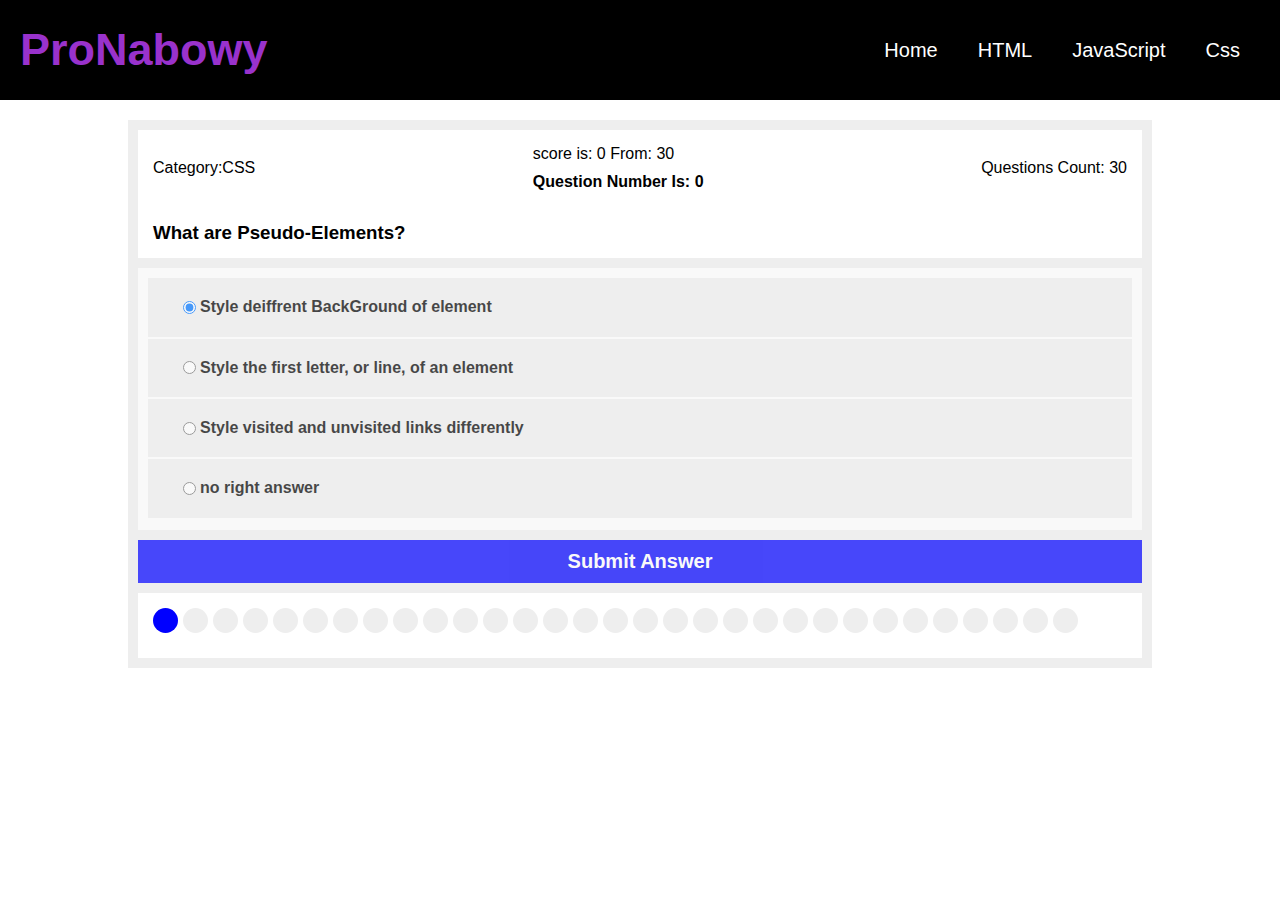
==== commit 3dac764f: "ProNabowy" ====
--- a/CSS-questions.html
+++ b/CSS-questions.html
@@ -22,7 +22,11 @@
     </style>
   </head>
   <body>
+    <!-- ======================================= Set Conves Element =======================================  -->
     <canvas></canvas>
+    <!-- ======================================= Set Conves Element =======================================  -->
+
+    <!-- ======================================= Start Create Header =======================================  -->
     <header class="space-items">
       <div class="icone">
         <i class="fa-solid fa-bars"></i>
@@ -38,9 +42,15 @@
         <li><a href="CSS-questions.html">Css</a></li>
       </ul>
     </header>
+    <!-- ======================================= End Create Header =======================================  -->
+
+    <!-- ======================================= Start Create Loader =======================================  -->
     <div class="load">
       <div class="chase"></div>
     </div>
+    <!-- ======================================= End Create Loader =======================================  -->
+
+    <!-- ======================================= Start Create Applaction =======================================  -->
     <div class="app">
       <div class="head space-items">
         <div class="Category">Category:CSS</div>
@@ -64,7 +74,11 @@
         </div>
       </div>
     </div>
+    <!-- ======================================= End Create Applaction =======================================  -->
+
+    <!-- ======================================= Start  Calling JavaScript Filles =======================================  -->
     <script src="main.js"></script>
     <script src="header.js"></script>
+    <!-- ======================================= End Calling JavaScript Filles =======================================  -->
   </body>
 </html>
--- a/css/nabowy.css
+++ b/css/nabowy.css
@@ -1,3 +1,6 @@
+  /* 
+    ======================================= Start Styling Applaction ======================================= 
+  */
 * {
   padding: 0;
   margin: 0;
@@ -23,7 +26,7 @@
   transition: var(--main-transition);
 }
 /* 
-    Start Custmioztion Toggle Classes
+  ================================= Start Custmioztion Toggle Classes  =================================
 */
 
 .theme {
@@ -79,478 +82,6 @@
   .toggle-width {
     display: none;
   }
-}
-
-/* 
-    Style Load Effect
-*/
-.load {
-    position: absolute;
-    z-index: 999999999999999999999999;
-    left: 0;
-    top: 0;
-    width: 100%;
-    height: 100vh;
-    background-color: black;
-  }
-  .chase {
-    position: absolute;
-    left: 50%;
-    top: 50%;
-    transform: translate(-50% , -50%);
-  }
-  .chase:after,
-  .chase:before {
-    content: "";
-    height: 30px;
-    width: 30px;
-    display: block;
-    -webkit-animation: out 0.5s backwards, spin 1.25s 0.5s infinite ease;
-    animation: out 0.5s backwards, spin 1.25s 0.5s infinite ease;
-    border: 5px solid var(--main-color);
-    border-radius: 100%;
-    -webkit-box-shadow: 0 -40px 0 -5px var(--white-color);
-    box-shadow: 0 -40px 0 -5px var(--white-color);
-    position: absolute;
-    z-index: 999999999999999999999999;
-  }
-  .chase:after {
-    -webkit-animation-delay: 0s, 1.25s;
-    animation-delay: 0s, 1.25s;
-  }
-
-/* 
-    Start Styling Main Page
-*/
-
-.space-items {
-  display: flex;
-  justify-content: space-between;
-  align-items: center;
-}
-
-header {
-  position: relative;
-  z-index: 100;
-  background-color: black;
-}
-.logo {
-  color: var(--main-color);
-  font-size: 30px;
-  font-weight: bolder;
-  margin-left: 20px;
-}
-header ul.list {
-  display: flex;
-  justify-content: flex-end;
-  align-items: center;
-  width: 100%;
-  height: 100px;
-}
-header ul.list li a {
-  color: var(--white-color);
-  font-size: var(--main-fontSize);
-  margin-right: 40px;
-  transition: var(--main-transition);
-}
-header ul.list li a:hover {
-  color: var(--main-color);
-}
-
-section.home {
-  position: absolute;
-  left: 0;
-  top: 0;
-  background-image: url(../imge/background.jpg);
-  background-repeat: no-repeat;
-  background-size: cover;
-  background-position: 40% top;
-  width: 100%;
-  height: 100vh;
-  z-index: 55;
-  padding: 100px;
-  transition: 2s;
-}
-section.home div {
-  width: fit-content;
-  margin-top: 80px;
-}
-
-section.home div h3 a {
-  display: block;
-  background-color: black;
-  color: var(--white-color);
-  font-size: var(--main-fontSize);
-  font-weight: bold;
-  padding: 13px 0;
-  width: 300px;
-  text-align: center;
-  margin-top: 20px;
-  border: 2px solid var(--white-color);
-  margin-left: 100px;
-  transition: var(--main-transition);
-}
-section.home div h3 a:hover {
-  background-color: var(--main-color);
-  border-color: var(--main-color);
-}
-
-/* 
-    Start custmoize Sections Refrence
-*/
-section.html-answ,
-section.Css-answ,
-section.js-answ {
-  position: relative;
-  z-index: 5;
-  width: 100%;
-  padding: 100px;
-  height: 100%;
-  margin: 0 auto;
-}
-section.html-answ table,
-section.Css-answ table,
-section.js-answ table {
-  border: 2px solid #777;
-  width: 100%;
-}
-section.html-answ table.mr-center,
-section.Css-answ table.mr-center,
-section.js-answ table.mr-center {
-  margin: 0 auto;
-}
-section.html-answ table thead,
-section.Css-answ table thead,
-section.js-answ table thead {
-  background-color: #333;
-  color: white;
-  font-weight: bold;
-}
-section.html-answ table td,
-section.Css-answ table td,
-section.js-answ table td {
-  padding: 10px;
-  line-height: 1.6;
-}
-section.html-answ table tr td,
-section.Css-answ table tr td,
-section.js-answ table tr td {
-  border-top: 1px solid #777;
-}
-section.html-answ table tr td:not(table tr td:first-child),
-section.Css-answ table tr td:not(table tr td:first-child),
-section.js-answ table tr td:not(table tr td:first-child) {
-  border-left: 1px solid #777;
-}
-
-section.html-answ .html-answ > div,
-section.Css-answ .html-answ > div,
-section.js-answ .html-answ > div {
-  width: 100%;
-  margin-top: 10px;
-}
-section.html-answ .question,
-section.Css-answ .question,
-section.js-answ .question {
-  margin-bottom: 50px;
-}
-section.html-answ h2,
-section.Css-answ h2,
-section.js-answ h2 {
-  margin: 20px 0;
-  font-size: 40px;
-  font-weight: bold;
-}
-section.html-answ .answer,
-section.Css-answ .answer,
-section.js-answ .answer {
-  line-height: 1.8;
-  font-size: 20px;
-  font-weight: normal;
-}
-section.html-answ .code,
-section.Css-answ .code,
-section.js-answ .code {
-  background-color: #333;
-  color: white;
-  padding: 7px 15px;
-  border-radius: 10px;
-  word-spacing: 5px;
-  font-size: 16px;
-  margin-bottom: 10px;
-  max-width: 100%;
-  margin-top: 10px;
-}
-section.html-answ .att,
-section.Css-answ .att,
-section.js-answ .att {
-  background-color: #333;
-  color: cadetblue;
-  padding: 3px 6px;
-  border-radius: 3px;
-}
-section.html-answ .result,
-section.Css-answ .result,
-section.js-answ .result {
-  background-color: white;
-  color: black;
-  width: 100%;
-  padding: 8px;
-  border-radius: 5px;
-  margin-top: 20px;
-  font-size: 17px;
-}
-section.html-answ .padd,
-section.Css-answ .padd,
-section.js-answ .padd {
-  padding-bottom: 20px;
-}
-section.html-answ .note,
-section.html-answ .warning,
-section.Css-answ .note,
-section.Css-answ .warning,
-section.js-answ .note,
-section.js-answ .warning {
-  background-color: rgba(94, 158, 255, 0.1);
-  border: 1px solid #333;
-  border-left: 3px solid blue;
-  text-align: center;
-  margin: 10px 0;
-  font-size: 16px;
-  padding: 10px;
-}
-section.html-answ .warning,
-section.Css-answ .warning,
-section.js-answ .warning {
-  background-color: #ff2a511a;
-  width: 50%;
-  margin: 10px auto;
-  padding: 20px;
-  font-size: 15px;
-}
-section.html-answ .wight,
-section.Css-answ .wight,
-section.js-answ .wight {
-  font-weight: bold;
-}
-section.html-answ .shadowbox,
-section.Css-answ .shadowbox,
-section.js-answ .shadowbox {
-  width: 15em;
-  border: 1px solid #333;
-  box-shadow: 8px 8px 5px #444;
-  padding: 8px 12px;
-  background-image: linear-gradient(180deg, #fff, #ddd 40%, #ccc);
-}
-/* 
-    End custmoize HTML Refrence
-*/
-.icone {
-  z-index: 9999;
-  color: var(--white-color);
-}
-.icone i {
-  font-size: 50px;
-  position: absolute;
-  right: 10px;
-  top: 10px;
-  cursor: pointer;
-  transition: var(--main-transition);
-}
-.fa-bars,
-.fa-xmark {
-  visibility: hidden;
-  opacity: 0;
-}
-/* 
-    Set Media For Header and section
-*/
-@media (max-width: 768px) {
-  header {
-    justify-content: flex-start;
-  }
-  .logo {
-    margin: 24px auto;
-  }
-  header ul.list {
-    visibility: hidden;
-    opacity: 0;
-    width: 100%;
-    height: 100vh;
-    position: absolute;
-    background-color: black;
-    top: -2000px;
-    left: 0;
-    display: flex;
-    flex-direction: column;
-    justify-content: center;
-    transition: var(--main-transition);
-  }
-  header ul.list li a {
-    display: block;
-    margin-bottom: 50px;
-    font-size: 35px;
-    margin-right: 0;
-  }
-  .fa-bars {
-    visibility: visible;
-    opacity: 1;
-  }
-  section.home div h3 a {
-    display: block;
-    margin: 10px auto;
-    width: 220px;
-    font-size: 18px;
-  }
-  section.home {
-    height: 100vh;
-    background-position: 60% top;
-    display: flex;
-    flex-direction: column;
-    justify-content: center;
-    align-items: center;
-  }
-}
-
-/* 
-Start Styling App
-*/
-.app {
-  width: 80%;
-  margin: 20px auto;
-  background-color: #eee;
-  padding: 10px;
-  position: relative;
-  z-index: 55;
-}
-.head {
-  background-color: var(--white-color);
-  padding: 15px;
-}
-.questions {
-  background-color: var(--white-color);
-  padding: 15px;
-}
-.answers {
-  display: flex;
-  flex-direction: column;
-  padding: 10px;
-  background-color: var(--white-color);
-  margin-top: 10px;
-  font-weight: bold;
-  opacity: 0.7;
-}
-.answers div {
-  background-color: #eee;
-  border-bottom: 2px solid #fff;
-  padding: 0 20px;
-  display: flex;
-  justify-content: center;
-  align-items: center;
-}
-label {
-  display: inline-block;
-  width: 95%;
-  cursor: pointer;
-  padding: 20px 0;
-  margin-left: 4px;
-}
-.submit {
-  display: block;
-  width: 100%;
-  margin: 10px 0;
-  padding: 10px;
-  background-color: var(--secondry-color);
-  color: var(--white-color);
-  font-size: var(--main-fontSize);
-  opacity: 0.7;
-  font-weight: bold;
-  cursor: pointer;
-  outline: none;
-  border: none;
-}
-.bulttes-time {
-  margin-top: 10px;
-  padding: 15px;
-  background-color: var(--white-color);
-  font-weight: bold;
-}
-.bull {
-  display: flex;
-  justify-content: center;
-  flex-wrap: wrap;
-}
-.bull span {
-  display: inline-block;
-  width: 25px;
-  height: 25px;
-  border-radius: 50%;
-  background-color: #eee;
-  margin-right: 5px;
-  margin-bottom: 10px;
-}
-
-.bull span.active {
-  background-color: var(--secondry-color);
-}
-
-.Result {
-  padding: 15px;
-  text-align: center;
-  font-weight: bolder;
-  font-size: var(--main-fontSize);
-  background-color: var(--white-color);
-}
-.cong {
-  color: var(--secondry-color);
-  font-size: var(--main-fontSize);
-  font-weight: bold;
-}
-.same-select {
-  position: relative;
-  border: 2px solid black;
-  left: 50%;
-  top: 0%;
-  transform: translate(-50%, -260%);
-  width: 650px;
-  height: 150px;
-  background-color: #eee;
-  font-weight: bold;
-  font-size: var(--main-fontSize);
-  display: flex;
-  justify-content: center;
-  align-items: center;
-  text-transform: capitalize;
-  z-index: 100;
-}
-.close {
-  position: absolute;
-  right: -10px;
-  top: -10px;
-  background-color: red;
-  color: var(--white-color);
-  display: flex;
-  justify-content: center;
-  align-items: center;
-  width: 35px;
-  height: 35px;
-  border-radius: 50%;
-  cursor: pointer;
-}
-.again {
-  display: block;
-  background-color: var(--secondry-color);
-  color: var(--white-color);
-  font-size: var(--main-fontSize);
-  padding: 8px 25px;
-  border: none;
-  outline: none;
-  cursor: pointer;
-  margin: 20px auto;
-}
-.ques {
-  margin-top: 10px;
-  font-weight: bold;
 }
 .scroll {
   background-color: #333;
@@ -578,6 +109,468 @@
   transform: scale(1);
 }
 
+/* 
+ ============================================== End Custmioztion Toggle Classes ====================================
+*/
+
+/* 
+ ============================================== Start  Style Load Effect  ==========================================
+*/
+.load {
+  position: absolute;
+  z-index: 999999999999999999999999;
+  left: 0;
+  top: 0;
+  width: 100%;
+  height: 100vh;
+  background-color: black;
+}
+.chase {
+  position: absolute;
+  left: 50%;
+  top: 50%;
+  transform: translate(-50%, -50%);
+}
+.chase:after,
+.chase:before {
+  content: "";
+  height: 30px;
+  width: 30px;
+  display: block;
+  -webkit-animation: out 0.5s backwards, spin 1.25s 0.5s infinite ease;
+  animation: out 0.5s backwards, spin 1.25s 0.5s infinite ease;
+  border: 5px solid var(--main-color);
+  border-radius: 100%;
+  -webkit-box-shadow: 0 -40px 0 -5px var(--white-color);
+  box-shadow: 0 -40px 0 -5px var(--white-color);
+  position: absolute;
+  z-index: 999999999999999999999999;
+}
+.chase:after {
+  -webkit-animation-delay: 0s, 1.25s;
+  animation-delay: 0s, 1.25s;
+}
+
+/* 
+    ======================================= End Style Load Effect ======================================= 
+*/
+
+/* 
+  =========================================  Start Styling Header Page ==================================
+*/
+
+.space-items {
+  display: flex;
+  justify-content: space-between;
+  align-items: center;
+}
+
+header {
+  position: relative;
+  z-index: 100;
+  background-color: black;
+}
+.logo {
+  color: var(--main-color);
+  font-size: 30px;
+  font-weight: bolder;
+  margin-left: 20px;
+}
+header ul.list {
+  display: flex;
+  justify-content: flex-end;
+  align-items: center;
+  width: 100%;
+  height: 100px;
+}
+header ul.list li a {
+  color: var(--white-color);
+  font-size: var(--main-fontSize);
+  margin-right: 40px;
+  transition: var(--main-transition);
+}
+header ul.list li a:hover {
+  color: var(--main-color);
+}
+
+/* 
+  =======================================   Start style icones Header ======================================= 
+*/
+
+.icone {
+  z-index: 9999;
+  color: var(--white-color);
+}
+.icone i {
+  font-size: 50px;
+  position: absolute;
+  right: 10px;
+  top: 10px;
+  cursor: pointer;
+  transition: var(--main-transition);
+}
+.fa-bars,
+.fa-xmark {
+  visibility: hidden;
+  opacity: 0;
+}
+
+/* 
+  =======================================   End style icones Header  ======================================= 
+*/
+
+/* 
+  =======================================   End Styling Header Page  ======================================= 
+*/
+
+
+/* 
+  ======================================= Start Styling App Questions ======================================= 
+*/
+
+.app {
+  width: 80%;
+  margin: 20px auto;
+  background-color: #eee;
+  padding: 10px;
+  position: relative;
+  z-index: 55;
+}
+.head {
+  background-color: var(--white-color);
+  padding: 15px;
+}
+.questions {
+  background-color: var(--white-color);
+  padding: 15px;
+}
+.answers {
+  display: flex;
+  flex-direction: column;
+  padding: 10px;
+  background-color: var(--white-color);
+  margin-top: 10px;
+  font-weight: bold;
+  opacity: 0.7;
+}
+.answers div {
+  background-color: #eee;
+  border-bottom: 2px solid #fff;
+  padding: 0 20px;
+  display: flex;
+  justify-content: center;
+  align-items: center;
+}
+label {
+  display: inline-block;
+  width: 95%;
+  cursor: pointer;
+  padding: 20px 0;
+  margin-left: 4px;
+}
+.submit {
+  display: block;
+  width: 100%;
+  margin: 10px 0;
+  padding: 10px;
+  background-color: var(--secondry-color);
+  color: var(--white-color);
+  font-size: var(--main-fontSize);
+  opacity: 0.7;
+  font-weight: bold;
+  cursor: pointer;
+  outline: none;
+  border: none;
+}
+.bulttes-time {
+  margin-top: 10px;
+  padding: 15px;
+  background-color: var(--white-color);
+  font-weight: bold;
+}
+.bull {
+  display: flex;
+  justify-content: center;
+  flex-wrap: wrap;
+}
+.bull span {
+  display: inline-block;
+  width: 25px;
+  height: 25px;
+  border-radius: 50%;
+  background-color: #eee;
+  margin-right: 5px;
+  margin-bottom: 10px;
+}
+
+.bull span.active {
+  background-color: var(--secondry-color);
+}
+
+.Result {
+  padding: 15px;
+  text-align: center;
+  font-weight: bolder;
+  font-size: var(--main-fontSize);
+  background-color: var(--white-color);
+}
+.cong {
+  color: var(--secondry-color);
+  font-size: var(--main-fontSize);
+  font-weight: bold;
+}
+.same-select {
+  position: relative;
+  border: 2px solid black;
+  left: 50%;
+  top: 0%;
+  transform: translate(-50%, -260%);
+  width: 650px;
+  height: 150px;
+  background-color: #eee;
+  font-weight: bold;
+  font-size: var(--main-fontSize);
+  display: flex;
+  justify-content: center;
+  align-items: center;
+  text-transform: capitalize;
+  z-index: 100;
+}
+.close {
+  position: absolute;
+  right: -10px;
+  top: -10px;
+  background-color: red;
+  color: var(--white-color);
+  display: flex;
+  justify-content: center;
+  align-items: center;
+  width: 35px;
+  height: 35px;
+  border-radius: 50%;
+  cursor: pointer;
+}
+.again {
+  display: block;
+  background-color: var(--secondry-color);
+  color: var(--white-color);
+  font-size: var(--main-fontSize);
+  padding: 8px 25px;
+  border: none;
+  outline: none;
+  cursor: pointer;
+  margin: 20px auto;
+}
+.ques {
+  margin-top: 10px;
+  font-weight: bold;
+}
+
+/* 
+ ======================================= End Styling App Questions ======================================= 
+*/
+
+/* 
+ ======================================= Start Styling Home Page ==========================================
+*/
+
+section.home {
+  position: absolute;
+  left: 0;
+  top: 0;
+  background-image: url(../imge/background.jpg);
+  background-repeat: no-repeat;
+  background-size: cover;
+  background-position: 40% top;
+  width: 100%;
+  height: 100vh;
+  z-index: 55;
+  padding: 100px;
+  transition: 2s;
+}
+section.home div {
+  width: fit-content;
+  margin-top: 80px;
+}
+
+section.home div h3 a {
+  display: block;
+  background-color: black;
+  color: var(--white-color);
+  font-size: var(--main-fontSize);
+  font-weight: bold;
+  padding: 13px 0;
+  width: 300px;
+  text-align: center;
+  margin-top: 20px;
+  border: 2px solid var(--white-color);
+  margin-left: 100px;
+  transition: var(--main-transition);
+}
+section.home div h3 a:hover {
+  background-color: var(--main-color);
+  border-color: var(--main-color);
+}
+
+/* 
+  =======================================   End Styling Home Page  ======================================= 
+*/
+
+/* 
+  =======================================   Start custmoize Sections Refrence ======================================= 
+*/
+section.html-answ,
+section.Css-answ,
+section.js-answ {
+  position: relative;
+  z-index: 5;
+  width: 100%;
+  padding: 100px;
+  height: 100%;
+  margin: 0 auto;
+}
+section.html-answ table,
+section.Css-answ table,
+section.js-answ table {
+  border: 2px solid #777;
+  width: 100%;
+}
+section.html-answ table.mr-center,
+section.Css-answ table.mr-center,
+section.js-answ table.mr-center {
+  margin: 0 auto;
+}
+section.html-answ table thead,
+section.Css-answ table thead,
+section.js-answ table thead {
+  background-color: #333;
+  color: white;
+  font-weight: bold;
+}
+section.html-answ table td,
+section.Css-answ table td,
+section.js-answ table td {
+  padding: 10px;
+  line-height: 1.6;
+}
+section.html-answ table tr td,
+section.Css-answ table tr td,
+section.js-answ table tr td {
+  border-top: 1px solid #777;
+}
+section.html-answ table tr td:not(table tr td:first-child),
+section.Css-answ table tr td:not(table tr td:first-child),
+section.js-answ table tr td:not(table tr td:first-child) {
+  border-left: 1px solid #777;
+}
+
+section.html-answ .html-answ > div,
+section.Css-answ .html-answ > div,
+section.js-answ .html-answ > div {
+  width: 100%;
+  margin-top: 10px;
+}
+section.html-answ .question,
+section.Css-answ .question,
+section.js-answ .question {
+  margin-bottom: 50px;
+}
+section.html-answ h2,
+section.Css-answ h2,
+section.js-answ h2 {
+  margin: 20px 0;
+  font-size: 40px;
+  font-weight: bold;
+}
+section.html-answ .answer,
+section.Css-answ .answer,
+section.js-answ .answer {
+  line-height: 1.8;
+  font-size: 20px;
+  font-weight: normal;
+}
+section.html-answ .code,
+section.Css-answ .code,
+section.js-answ .code {
+  background-color: #333;
+  color: white;
+  padding: 7px 15px;
+  border-radius: 10px;
+  word-spacing: 5px;
+  font-size: 16px;
+  margin-bottom: 10px;
+  max-width: 100%;
+  margin-top: 10px;
+}
+section.html-answ .att,
+section.Css-answ .att,
+section.js-answ .att {
+  background-color: #333;
+  color: cadetblue;
+  padding: 3px 6px;
+  border-radius: 3px;
+}
+section.html-answ .result,
+section.Css-answ .result,
+section.js-answ .result {
+  background-color: white;
+  color: black;
+  width: 100%;
+  padding: 8px;
+  border-radius: 5px;
+  margin-top: 20px;
+  font-size: 17px;
+}
+section.html-answ .padd,
+section.Css-answ .padd,
+section.js-answ .padd {
+  padding-bottom: 20px;
+}
+section.html-answ .note,
+section.html-answ .warning,
+section.Css-answ .note,
+section.Css-answ .warning,
+section.js-answ .note,
+section.js-answ .warning {
+  background-color: rgba(94, 158, 255, 0.1);
+  border: 1px solid #333;
+  border-left: 3px solid blue;
+  text-align: center;
+  margin: 10px 0;
+  font-size: 16px;
+  padding: 10px;
+}
+section.html-answ .warning,
+section.Css-answ .warning,
+section.js-answ .warning {
+  background-color: #ff2a511a;
+  width: 50%;
+  margin: 10px auto;
+  padding: 20px;
+  font-size: 15px;
+}
+section.html-answ .wight,
+section.Css-answ .wight,
+section.js-answ .wight {
+  font-weight: bold;
+}
+section.html-answ .shadowbox,
+section.Css-answ .shadowbox,
+section.js-answ .shadowbox {
+  width: 15em;
+  border: 1px solid #333;
+  box-shadow: 8px 8px 5px #444;
+  padding: 8px 12px;
+  background-image: linear-gradient(180deg, #fff, #ddd 40%, #ccc);
+}
+/* 
+  =======================================   End custmoize Sections Refrence ======================================= 
+*/
+
+/* 
+  =======================================  Start Styling Footer ======================================= 
+*/
+
 footer {
   padding: 30px;
   background-color: #111;
@@ -610,9 +603,121 @@
   text-align: center;
 }
 /* 
-    set responsev Madia
-*/
+  ======================================= Start Styling Footer ======================================= 
+*/
+
+/* 
+  ======================================= animations  ======================================= 
+*/
+@media (min-width: 786px) {
+  @keyframes Fill-Text {
+    from {
+      width: 0;
+    }
+    to {
+      width: 440px;
+    }
+  }
+}
+@media (max-width: 786px) {
+  @keyframes Fill-Text {
+    from {
+      width: 0;
+    }
+    to {
+      width: 250px;
+    }
+  }
+}
+
+/* 
+  =======================================   Load Effect  ======================================= 
+*/
+
+@-webkit-keyframes out {
+  from {
+    -webkit-box-shadow: 0 0 0 -5px var(--primary);
+    box-shadow: 0 0 0 -5px var(--primary);
+  }
+}
+
+@keyframes out {
+  from {
+    -webkit-box-shadow: 0 0 0 -5px var(--primary);
+    box-shadow: 0 0 0 -5px var(--primary);
+  }
+}
+
+@-webkit-keyframes spin {
+  to {
+    -webkit-transform: rotate(360deg);
+    transform: rotate(360deg);
+  }
+}
+
+@keyframes spin {
+  to {
+    -webkit-transform: rotate(360deg);
+    transform: rotate(360deg);
+  }
+}
+
+/* 
+  =======================================  End  Load Effect  ======================================= 
+*/
+
+/* 
+  =======================================   Make App Full Responsive  ======================================= 
+*/
+@media (max-width: 991px) {
+  section {
+    text-align: center;
+    padding: 30px !important;
+  }
+  pre {
+    text-align: initial;
+  }
+  .note {
+    width: 80% !important;
+    margin: 10px auto !important;
+  }
+  .result {
+    width: 80% !important;
+    margin: 20px auto !important;
+  }
+  .code {
+    text-align: initial;
+  }
+  .warning {
+    width: 80% !important;
+  }
+  .links {
+    width: 80%;
+    margin: 30px auto;
+    display: flex;
+    justify-content: space-evenly;
+    align-items: center;
+    flex-wrap: wrap;
+  }
+  .links .list {
+    width: calc(97% / 2);
+    display: block;
+    text-align: center;
+    border-bottom: 1px solid #ccc;
+  }
+}
+
+/* 
+  =======================================   End Costimize Media 991px  ======================================= 
+*/
+
 @media (max-width: 768px) {
+  /* 
+  =======================================   Start Styleing App Media  ======================================= 
+  */
+  .app {
+    width: 100%;
+  }
   label {
     text-align: center;
     font-size: 15px;
@@ -647,110 +752,61 @@
     top: 100px;
     transform: translate(-50%, -500px);
   }
-}
-@media (max-width: 500px) {
-  .again {
-    margin-top: -100px;
-  }
-}
-/* 
-animations
-*/
-@media (min-width: 786px) {
-  @keyframes Fill-Text {
-    from {
-      width: 0;
-    }
-    to {
-      width: 440px;
-    }
-  }
-}
-@media (max-width: 786px) {
-  @keyframes Fill-Text {
-    from {
-      width: 0;
-    }
-    to {
-      width: 250px;
-    }
-  }
-}
-
-/* 
-    Load Effect
-*/
-
-@-webkit-keyframes out {
-  from {
-    -webkit-box-shadow: 0 0 0 -5px var(--primary);
-    box-shadow: 0 0 0 -5px var(--primary);
-  }
-}
-
-@keyframes out {
-  from {
-    -webkit-box-shadow: 0 0 0 -5px var(--primary);
-    box-shadow: 0 0 0 -5px var(--primary);
-  }
-}
-
-@-webkit-keyframes spin {
-  to {
-    -webkit-transform: rotate(360deg);
-    transform: rotate(360deg);
-  }
-}
-
-@keyframes spin {
-  to {
-    -webkit-transform: rotate(360deg);
-    transform: rotate(360deg);
-  }
-}
-
-/* 
-    Make App Full Responsive
-*/
-@media (max-width: 991px) {
-  section {
-    text-align: center;
-    padding: 30px !important;
-  }
-  pre {
-    text-align: initial;
-  }
-  .note {
-    width: 80% !important;
-    margin: 10px auto !important;
-  }
-  .result {
-    width: 80% !important;
-    margin: 20px auto !important;
-  }
-  .code {
-    text-align: initial;
-  }
-  .warning {
-    width: 80% !important;
-  }
-  .links {
-    width: 80%;
-    margin: 30px auto;
+
+  /* 
+  =======================================   End Styleing App Media ======================================= 
+  */
+
+  /* 
+  =======================================   Start Styleing Header Media  ======================================= 
+  */
+  header {
+    justify-content: flex-start;
+  }
+  .logo {
+    margin: 24px auto;
+  }
+  header ul.list {
+    visibility: hidden;
+    opacity: 0;
+    width: 100%;
+    height: 100vh;
+    position: absolute;
+    background-color: black;
+    top: -2000px;
+    left: 0;
     display: flex;
-    justify-content: space-evenly;
+    flex-direction: column;
+    justify-content: center;
+    transition: var(--main-transition);
+  }
+  header ul.list li a {
+    display: block;
+    margin-bottom: 50px;
+    font-size: 35px;
+    margin-right: 0;
+  }
+  .fa-bars {
+    visibility: visible;
+    opacity: 1;
+  }
+  section.home div h3 a {
+    display: block;
+    margin: 10px auto;
+    width: 220px;
+    font-size: 18px;
+  }
+  section.home {
+    height: 100vh;
+    background-position: 60% top;
+    display: flex;
+    flex-direction: column;
+    justify-content: center;
     align-items: center;
-    flex-wrap: wrap;
-  }
-  .links .list {
-    width: calc(97% / 2);
-    display: block;
-    text-align: center;
-    border-bottom: 1px solid #ccc;
-  }
-}
-
-@media (max-width: 768px) {
+  }
+  /* 
+  =======================================   End Styleing Header Media  ======================================= 
+  */
   section {
     padding: 10px !important;
   }
@@ -775,3 +831,12 @@
     font-size: 30px;
   }
 }
+@media (max-width: 500px) {
+  .again {
+    margin-top: -100px;
+  }
+}
+
+/* 
+    =======================================  End Applaction ======================================= 
+*/